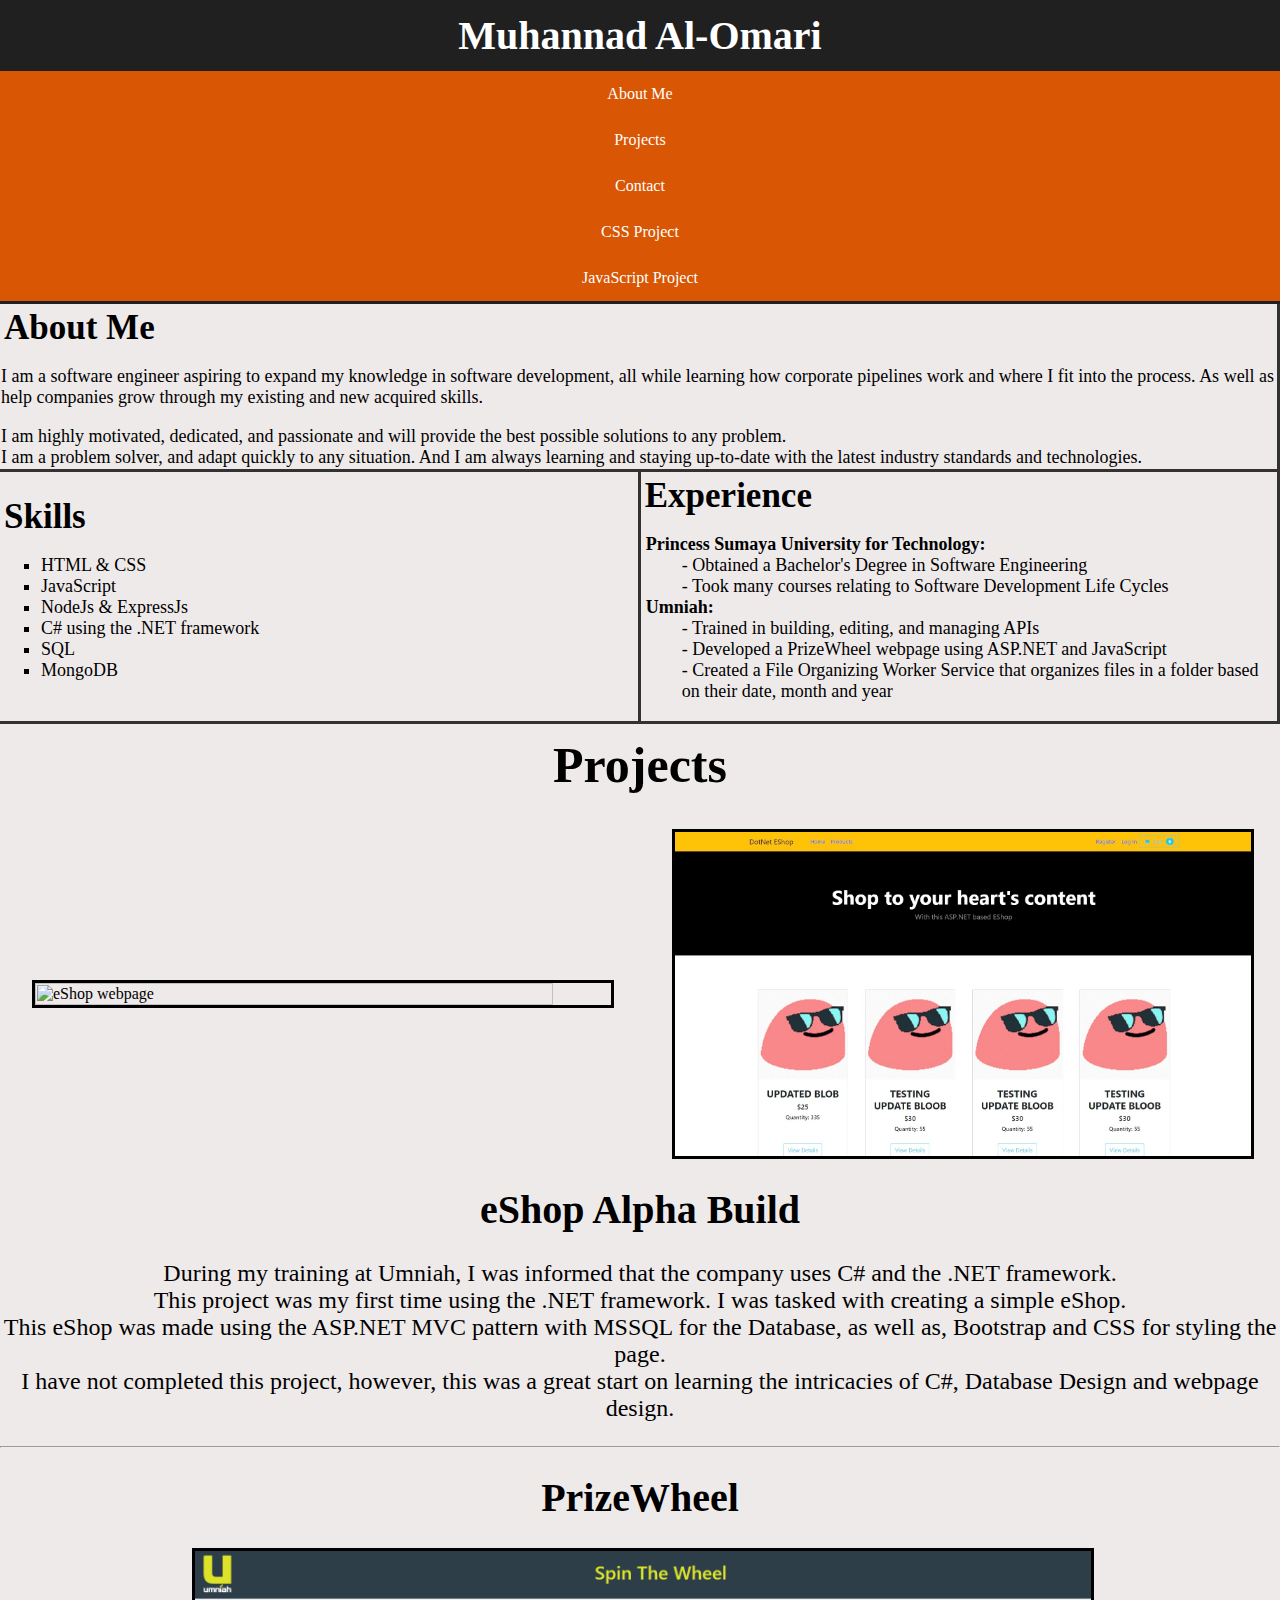
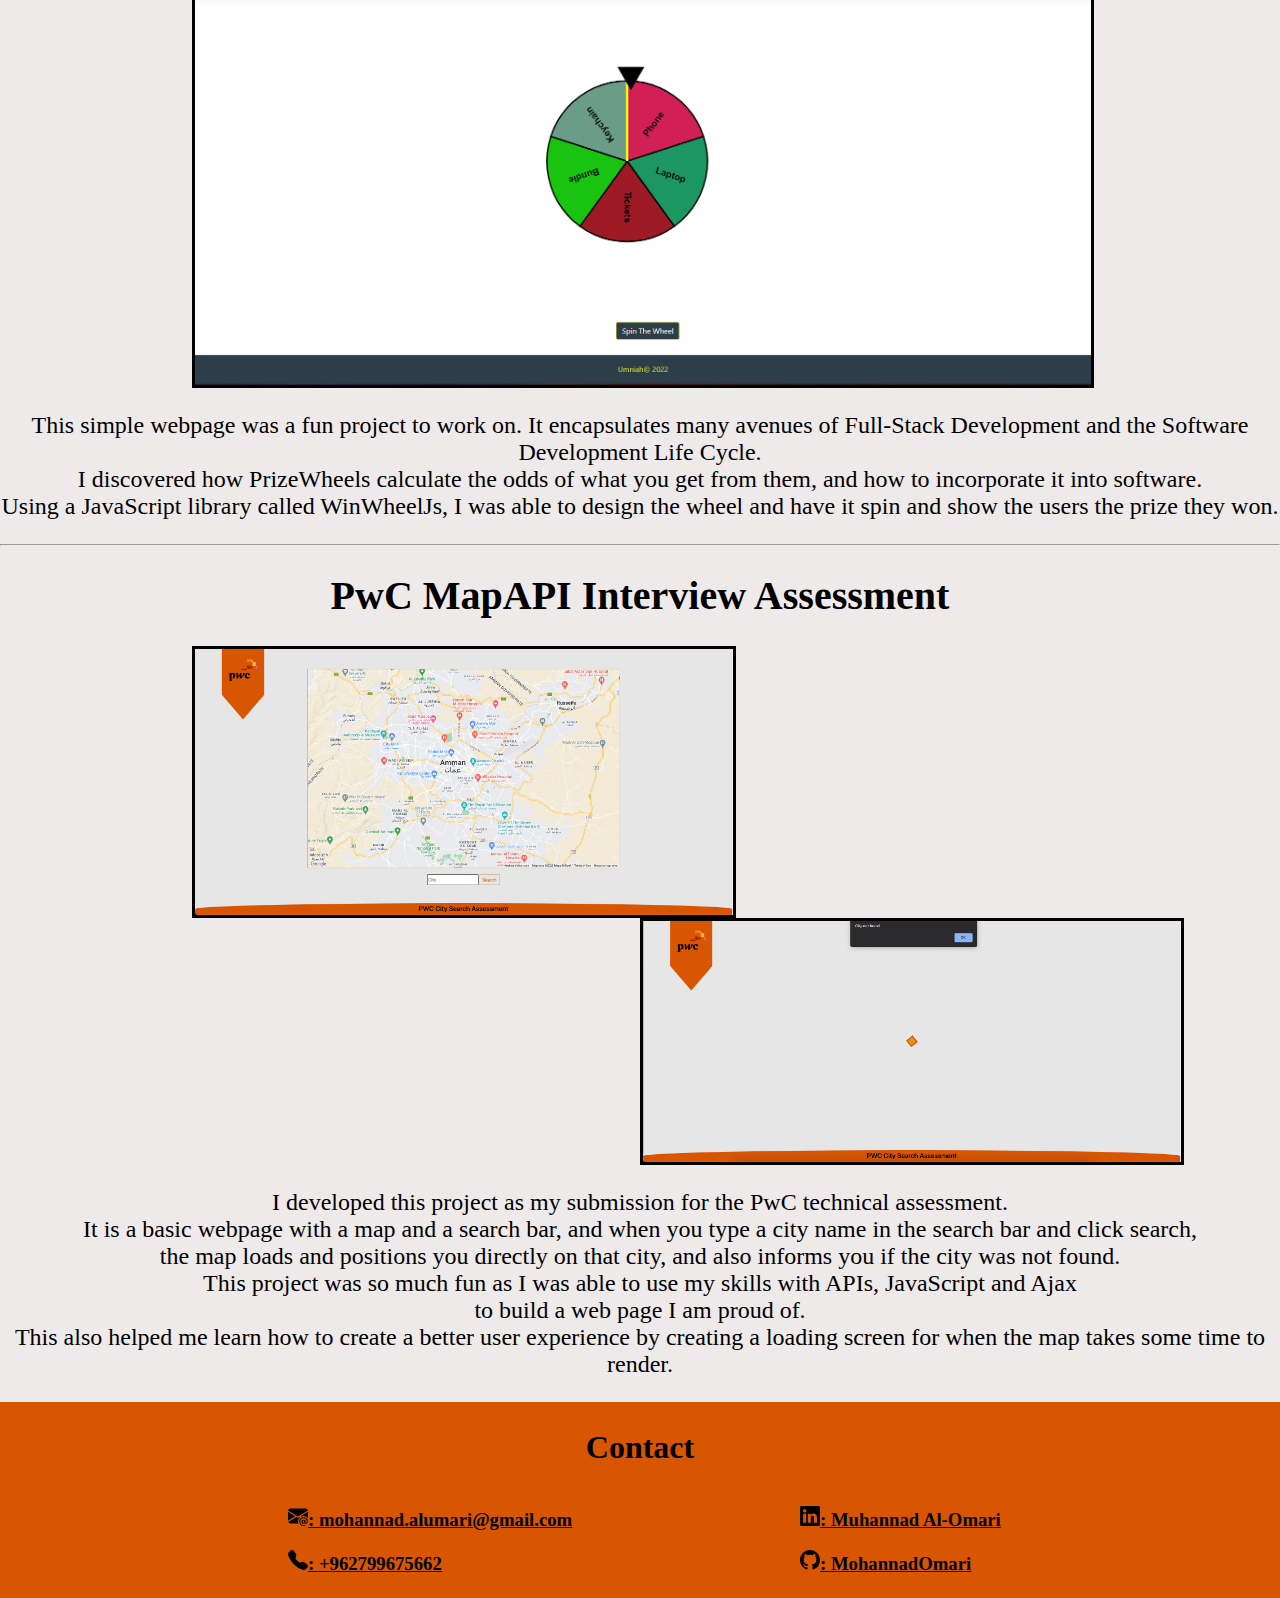
==== Index.html @ 0fed3f18 "html and css done" ====
<html>
  <head>
    <title>Assignment 1 - HTML part</title>
    <meta charset="utf-8" />
    <meta name="viewport" content="width=device-width, initial-scale=1" />
    <link rel="stylesheet" href="./css/style.css" />
    <script src="./js/Index.js"></script>
  </head>

  <body>
    <!-- Header -->
    <header>
      <nav>
        <ul>
          <li class="heading"><h1 class="myName">Muhannad Al-Omari</h1></li>
          <li><a href="#about">About Me</a></li>
          <li><a href="#projects">Projects</a></li>
          <li><a href="#contact">Contact</a></li>
          <li><a href="./Csspart.html">CSS Project</a></li>
          <li><a href="./Jspart.html">JavaScript Project</a></li>
        </ul>
      </nav>
    </header>

    <!-- About Me -->
    <section id="about">
      <table>
        <tbody>
          <tr>
            <td colspan="2" class="aboutme">
              <h1 class="titles">About Me</h1>
              <p>
                I am a software engineer aspiring to expand my knowledge in
                software development, all while learning how corporate pipelines
                work and where I fit into the process. As well as help companies
                grow through my existing and new acquired skills.
              </p>
              <p>
                I am highly motivated, dedicated, and passionate and will
                provide the best possible solutions to any problem.<br />
                I am a problem solver, and adapt quickly to any situation. And I
                am always learning and staying up-to-date with the latest
                industry standards and technologies.
              </p>
            </td>
          </tr>
          <tr>
            <td class="skills">
              <h1 class="titles">Skills</h1>
              <ul class="skillslist">
                <li>HTML & CSS</li>
                <li>JavaScript</li>
                <li>NodeJs & ExpressJs</li>
                <li>C# using the .NET framework</li>
                <li>SQL</li>
                <li>MongoDB</li>
              </ul>
            </td>
            <td class="experience">
              <h1 class="titles">Experience</h1>
              <dl>
                <dt>Princess Sumaya University for Technology:</dt>
                <dd>- Obtained a Bachelor's Degree in Software Engineering</dd>
                <dd>
                  - Took many courses relating to Software Development Life
                  Cycles
                </dd>
                <dt>Umniah:</dt>
                <dd>- Trained in building, editing, and managing APIs</dd>
                <dd>
                  - Developed a PrizeWheel webpage using ASP.NET and JavaScript
                </dd>
                <dd>
                  - Created a File Organizing Worker Service that organizes
                  files in a folder based on their date, month and year
                </dd>
              </dl>
            </td>
          </tr>
        </tbody>
      </table>
    </section>

    <!-- Projects -->
    <section id="projects">
      <h1 class="projects">Projects</h1>
      <div class="d-flex">
        <div class="container">
          <img src="./imgs/eShop.jpeg" alt="eShop webpage" class="eshop" />
        </div>
        <div class="container">
          <img
            src="./imgs/eshopProducts.jpeg"
            alt="eShop Products"
            class="product"
          />
        </div>
      </div>
      <h1 class="descriptiontitle">eShop Alpha Build</h1>
      <p class="description">
        During my training at Umniah, I was informed that the company uses C#
        and the .NET framework. <br />
        This project was my first time using the .NET framework. I was tasked
        with creating a simple eShop. <br />
        This eShop was made using the ASP.NET MVC pattern with MSSQL for the
        Database, as well as, Bootstrap and CSS for styling the page. <br />
        I have not completed this project, however, this was a great start on
        learning the intricacies of C#, Database Design and webpage design.<br />
      </p>
      <hr />
      <h1 class="descriptiontitle">PrizeWheel</h1>
      <div class="container">
        <img src="./imgs/PrizeWheel.png" alt="PrizeWheel webpage" />
      </div>
      <p class="description">
        This simple webpage was a fun project to work on. It encapsulates many
        avenues of Full-Stack Development and the Software Development Life
        Cycle. <br />
        I discovered how PrizeWheels calculate the odds of what you get from
        them, and how to incorporate it into software. <br />
        Using a JavaScript library called WinWheelJs, I was able to design the
        wheel and have it spin and show the users the prize they won.
      </p>
      <hr />
      <h1 class="descriptiontitle">PwC MapAPI Interview Assessment</h1>
      <div class="container">
        <img src="./imgs/mapapi.png" alt="eShop webpage" class="leftimg" />
        <img
          src="./imgs/mapapiloading.png"
          alt="eShop Products"
          class="rightimg"
        />
      </div>
      <p class="description">
        I developed this project as my submission for the PwC technical
        assessment. <br />
        It is a basic webpage with a map and a search bar, and when you type a
        city name in the search bar and click search, <br />
        the map loads and positions you directly on that city, and also informs
        you if the city was not found. <br />
        This project was so much fun as I was able to use my skills with APIs,
        JavaScript and Ajax <br />
        to build a web page I am proud of. <br />
        This also helped me learn how to create a better user experience by
        creating a loading screen for when the map takes some time to render.
      </p>
    </section>

    <!-- Contact -->
    <footer id="contact">
      <h1 class="contacttitle">Contact</h1>
      <div class="d-flex">
        <div class="container">
          <h3>
            <a href="mailto:mohannad.alumari@gmail.com"
              ><img src="./svgs/email.svg" alt="email" class="leftsvg" />:
              mohannad.alumari@gmail.com</a
            >
          </h3>
          <h3>
            <a href="tel:+962799675662"
              ><img src="./svgs/phone.svg" alt="phone" class="leftsvg" />:
              +962799675662</a
            >
          </h3>
        </div>
        <div class="container">
          <h3>
            <a
              href="https://jo.linkedin.com/in/muhannad-al-omari-129437238"
              target="_blank"
              rel="noopener noreferrer"
              ><img src="./svgs/linkedin.svg" alt="linkedin" class="rightsvg" />: Muhannad
              Al-Omari</a
            >
          </h3>
          <h3>
            <a
              href="https://github.com/MohannadOmari"
              target="_blank"
              rel="noopener noreferrer"
              ><img src="./svgs/github.svg" alt="github" class="rightsvg" />: MohannadOmari</a
            >
          </h3>
        </div>
      </div>
    </footer>
  </body>
</html>
---- css/style.css ----
* {
  font-family: "Times New Roman", Times, serif;
}

body {
  margin: 0;
  background-color: rgba(230, 223, 223, 0.642);
}

nav ul {
  list-style-type: none;
  margin: 0;
  padding: 0;
  overflow: hidden;
  background-color: #d85604;
}

header {
  border-bottom: 3px solid rgb(32, 32, 32);
}

.heading {
  background-color: rgb(32, 32, 32);
}

.myName {
  text-align: center;
  font-size: 40;
  margin: 0;
  padding-top: 12;
  padding-bottom: 12;
  color: rgb(255, 255, 255);
}

nav li a {
  display: block;
  color: white;
  text-align: center;
  padding: 14px 16px;
  text-decoration: none;
}

nav li a:hover:not(.active) {
  background-color: rgb(50, 50, 50);
}

table {
  min-width: 100%;
  height: 400px;
  border-bottom: 3px solid rgb(50, 50, 50);
  border-collapse: collapse;
}

td {
  border-bottom: 3px solid rgb(50, 50, 50);
  border-right: 3px solid rgb(50, 50, 50);
}

table ul {
  list-style-type: square;
}

.skills {
  width: 50%;
}

.experience {
  width: 50%;
}

li p {
  float: inline-end;
}

.projects {
  text-align: center;
  font-size: 50;
  margin: 0;
  padding-top: 12;
  padding-bottom: 35;
}

.titles {
  font-size: 35;
  padding-left: 3;
  padding-top: 3;
  margin: 0;
}

.skillslist,
dl {
  font-size: 18;
}

dt {
  font-weight: bold;
  padding-left: 4;
}

p {
  font-size: 18;
}

.container {
  margin: auto;
  width: 70%;
}

section img {
  width: 100%;
  border: 3px solid black;
  border-collapse: collapse;
}

.d-flex {
  display: flex;
}

.eshop,
.product {
  width: 90%;
  margin-left: 5%;
}

.description {
  font-size: 24;
  text-align: center;
}

.descriptiontitle {
  text-align: center;
  font-size: 40;
}

.leftimg {
  width: 60%;
}

.rightimg {
  width: 60%;
  margin-left: 50%;
}

footer {
  position: relative;
  bottom: 0;
  width: 100%;
  background-color: #d85602;
  padding-top: 5px;
  padding-bottom: 5px;
}

.leftsvg {
  margin-left: 45%;
}

.rightsvg {
  margin-left: 25%;
}

a {
  color: black;
}

.contacttitle {
  text-align: center;
}
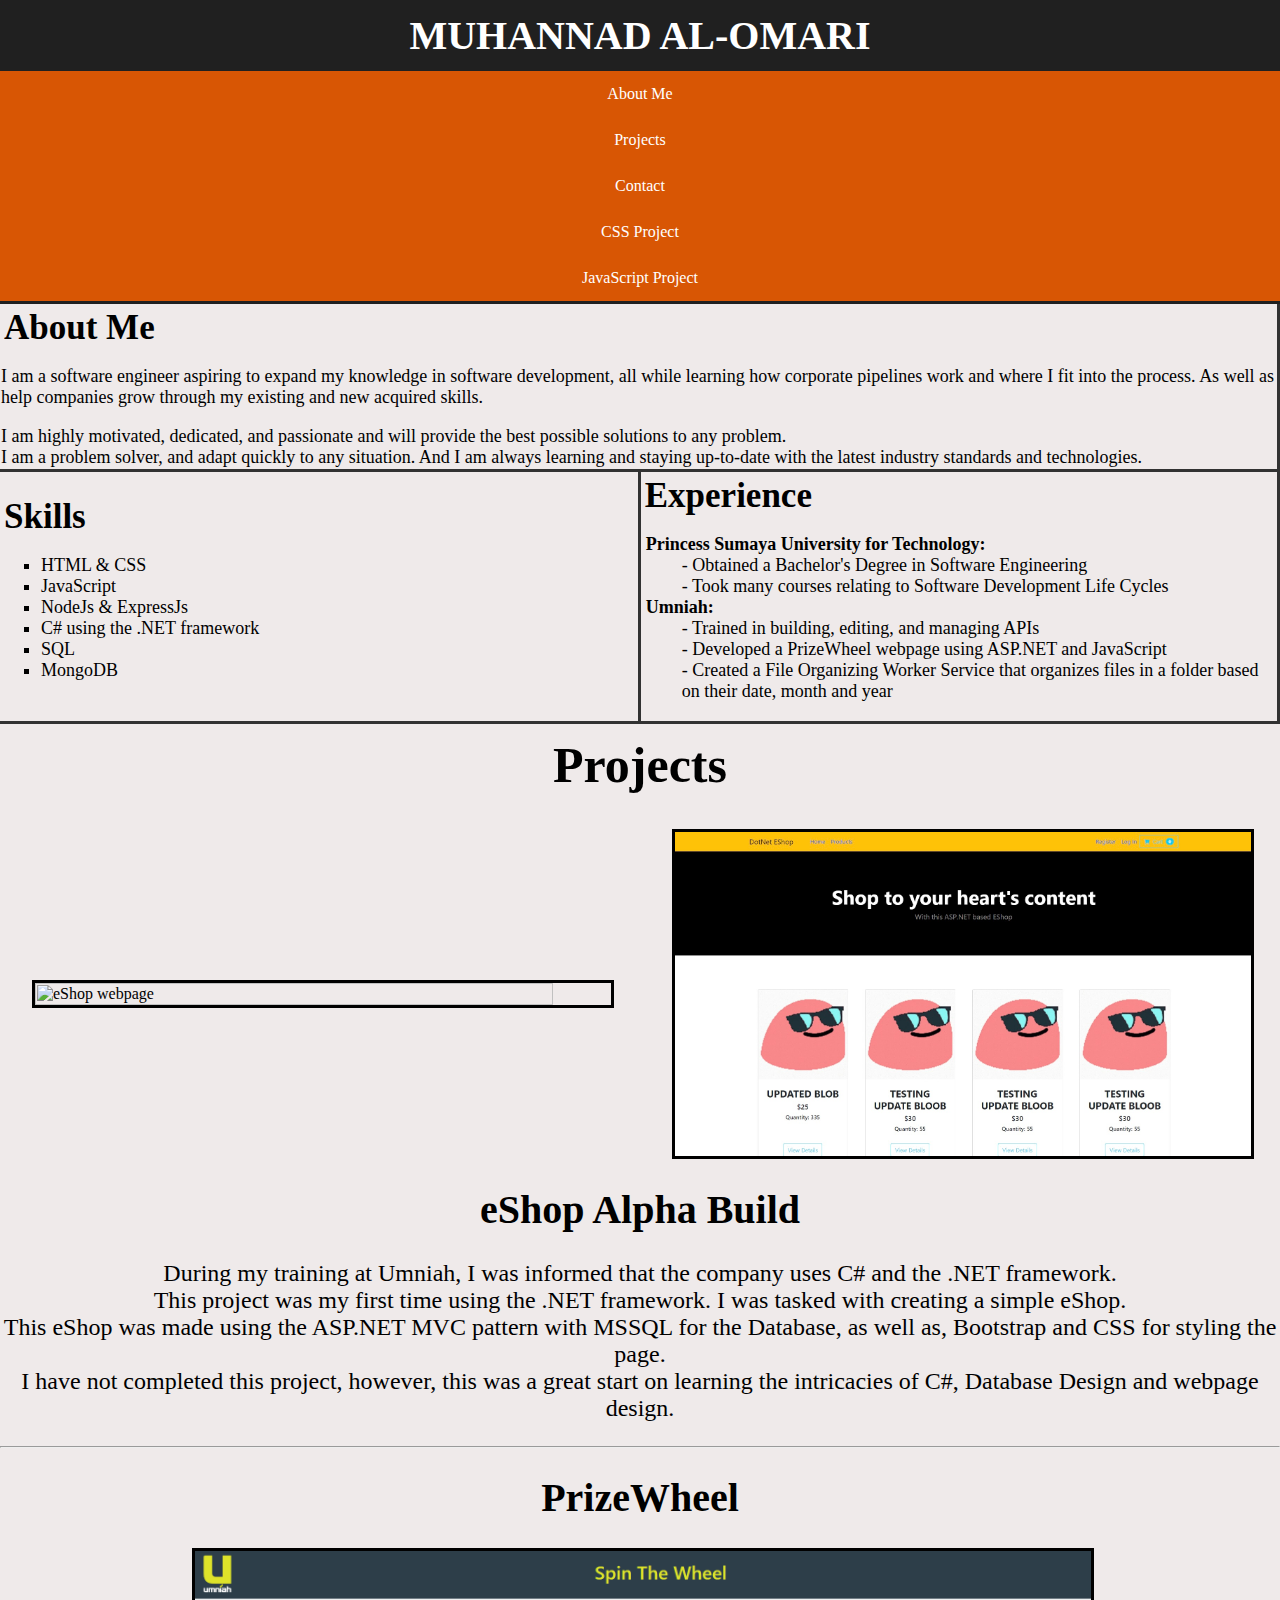
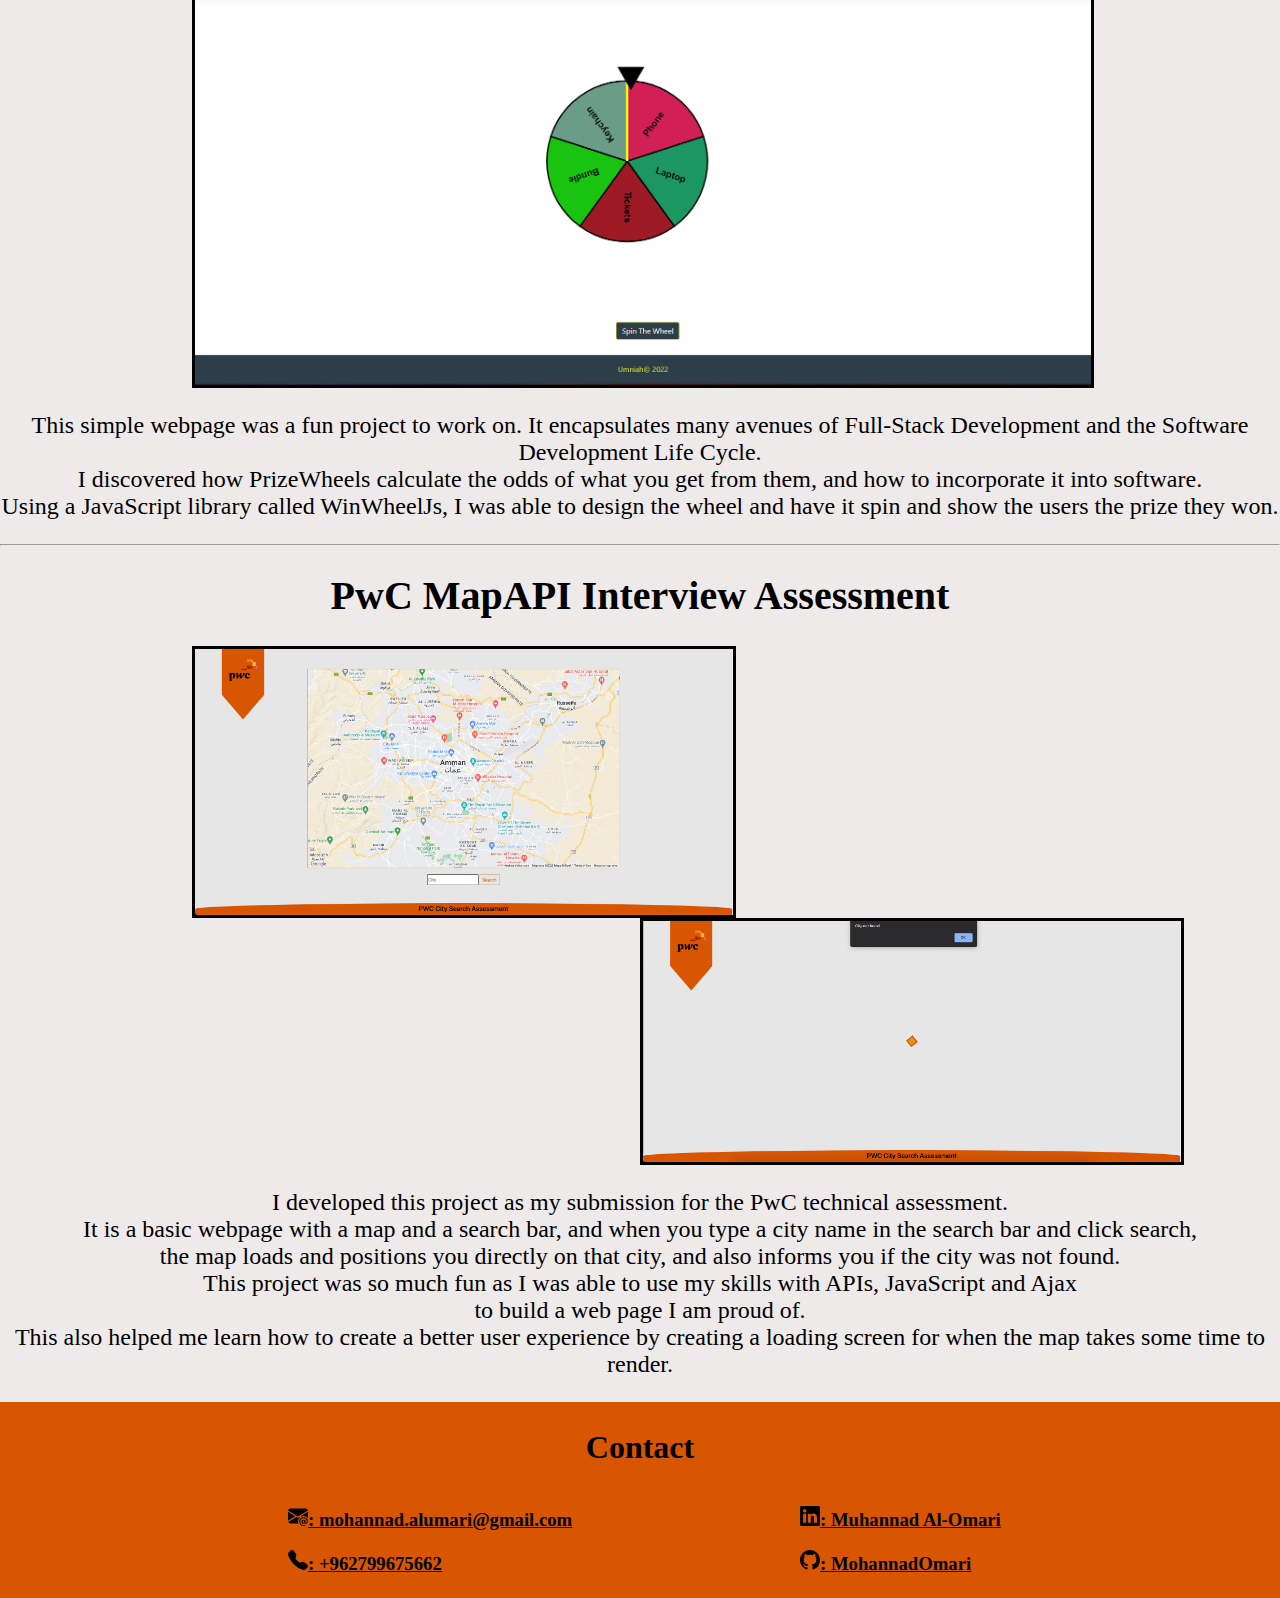
==== commit e0fbb29f: "setting up github pages" ====
--- a/Index.html
+++ b/Index.html
@@ -12,7 +12,7 @@
     <header>
       <nav>
         <ul>
-          <li class="heading"><h1 class="myName">Muhannad Al-Omari</h1></li>
+          <li class="heading"><h1 class="myName">MUHANNAD AL-OMARI</h1></li>
           <li><a href="#about">About Me</a></li>
           <li><a href="#projects">Projects</a></li>
           <li><a href="#contact">Contact</a></li>
